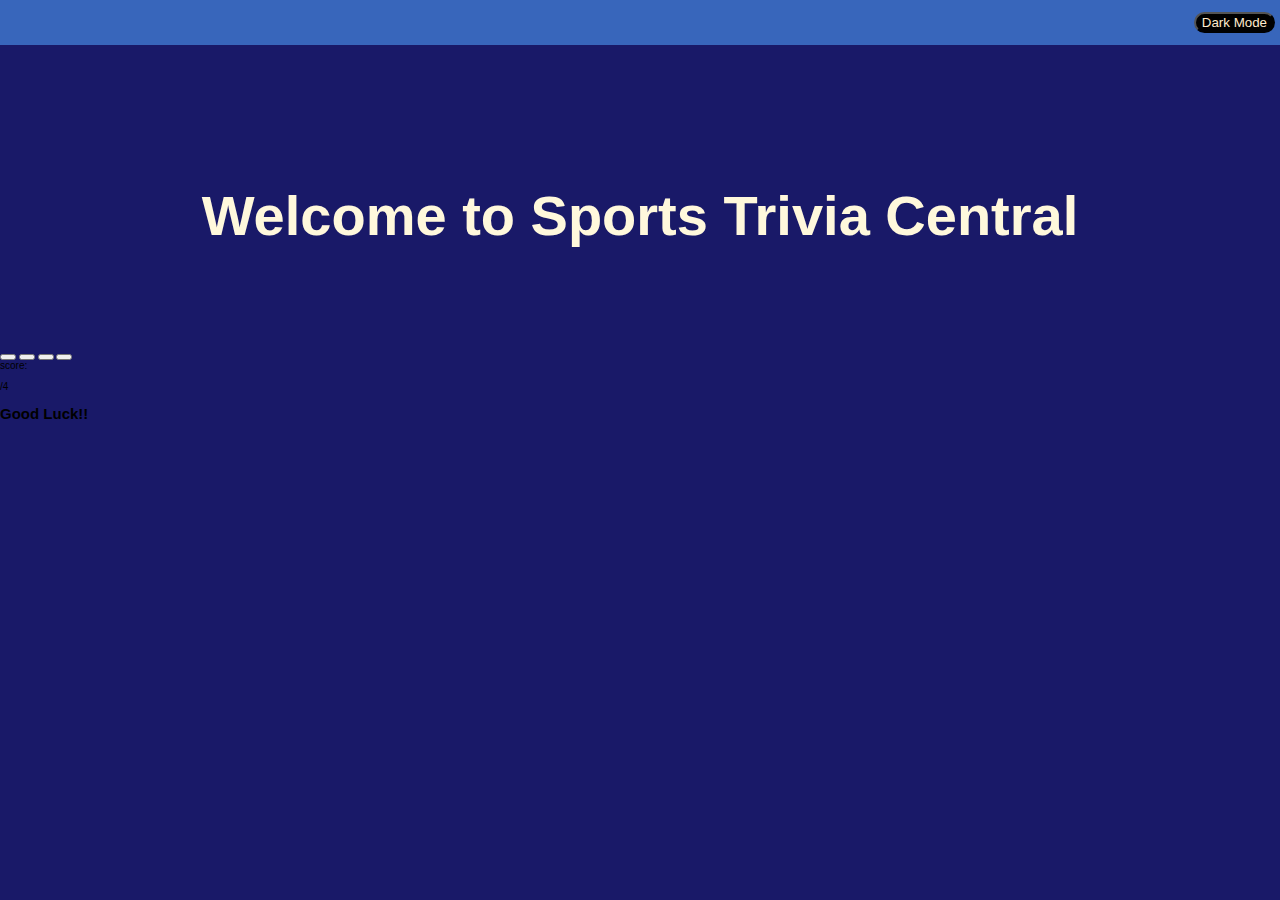
==== Olympics.html @ df684693 "Olympics JS" ====
<!DOCTYPE html>
<html lang="en">
<head>
    <meta charset="UTF-8">
    <meta http-equiv="X-UA-Compatible" content="IE=edge">
    <meta name="viewport" content="width=device-width, initial-scale=1.0">
    <link rel="stylesheet" href="./css/style.css">
    <script defer src="./js/soccer.js"></script>
    <title>Sports Trivia Central</title>
</head>
<body>
    <nav>
        <button id="dark-mode-button">Dark Mode</button>
    </nav>
    <section id="important-message" class="main-message">
        <h1 id="main-menu">Welcome to Sports Trivia Central</h1>
    </section>
    <div class="quiz-box">
        <h1 id="question-message" class="questions"></h1>
            <button class="opt-btn" data-number="1"></button>
            <button class="opt-btn" data-number="2"></button>
            <button class="opt-btn" data-number="3"></button>
            <button class="opt-btn" data-number="4"></button>
            <div id="score-message">score: <p id="soccer-score"> /4</p></div>

    </div>
    <section id="simple-message">
        <h2>Good Luck!!</h2>
    </section>
</body>
</html>
---- css/style.css ----
html {
    box-sizing: border-box;
    margin: 0%;
    padding: 0;
} 

*,
*::before
*::after {
    box-sizing: inherit;
}

:root {
    font-size: 62.5%;
} 

body {
    background-color: rgb(25, 25, 104);
    font-family: sans-serif;
    margin: 0;
}

nav {
    align-items: center;
    background-color: rgb(56, 102, 187);
    display: flex;
    justify-content: flex-end;
    height: 45px;
    flex-direction: row;
}
#dark-mode-button {
    border-radius: 20px;
    background-color: black;
    color: blanchedalmond;
    margin-right: 5px;
}

main{
    position: relative;
    top: 30%;
    text-align: center;
    width: 450px;
    height: 450px;
    margin: auto;
    color: rgb(145, 2, 2);
    background-color: darkgray;
    border-radius: 8px;
    justify-content: center;
    align-items: center;
}

#categories {
    padding-top: 5px;
}

.choice {
    margin: auto;
    padding: 10px 0 5px 0;
    align-items: center;
}

#important-message {
    padding-top: 100px;
    padding-bottom: 50px;
    font-size: 28px;
    font-family: sans-serif;
    color: cornsilk;
    text-align: center;
    margin: 0;
}

#result-message {
    padding-top: 20px;
    font-size: 22px;
    font-family: sans-serif;
    color: cornsilk;
    text-align: center;
}

main .choice {
    background-color: rgb(56, 102, 187, .5);
    width: 250px;
    height: 50px;
    margin-top: 20px;
    font-size: 20px;
    border-radius: 6px;
    border: 2px solid;
    display: flex;
    flex-direction: ;
    flex-wrap: inherit;
    justify-content: left;
    cursor: pointer;
    align-items: center;
}

main .next {
    margin-top: 15px;
}
main .choice:hover {
    background-color: rgba(25, 25, 104, 0.81);
}
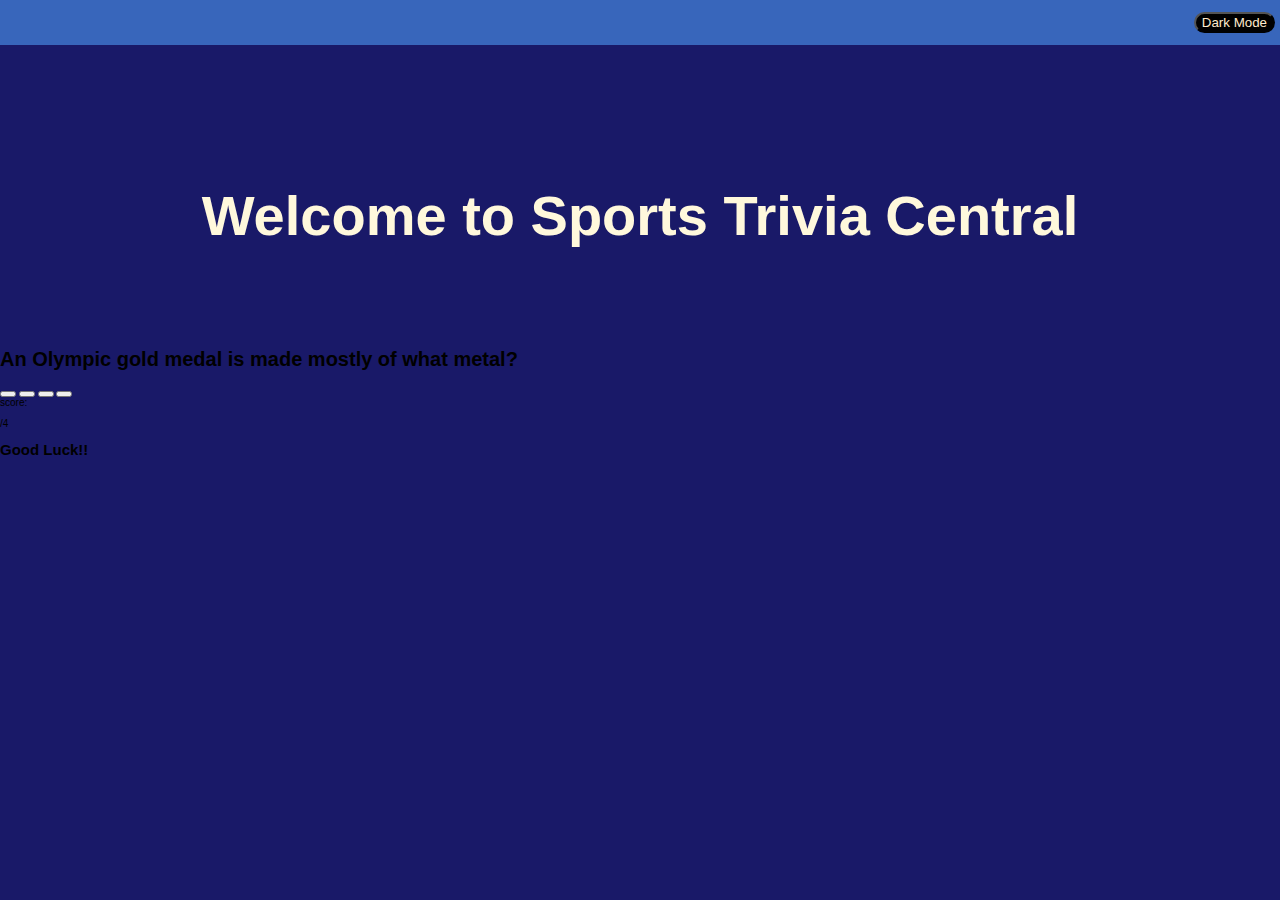
==== commit e778b2e4: "Adding Olympics questions" ====
--- a/Olympics.html
+++ b/Olympics.html
@@ -5,7 +5,7 @@
     <meta http-equiv="X-UA-Compatible" content="IE=edge">
     <meta name="viewport" content="width=device-width, initial-scale=1.0">
     <link rel="stylesheet" href="./css/style.css">
-    <script defer src="./js/soccer.js"></script>
+    <script defer src="./js/Olympics.js"></script>
     <title>Sports Trivia Central</title>
 </head>
 <body>
